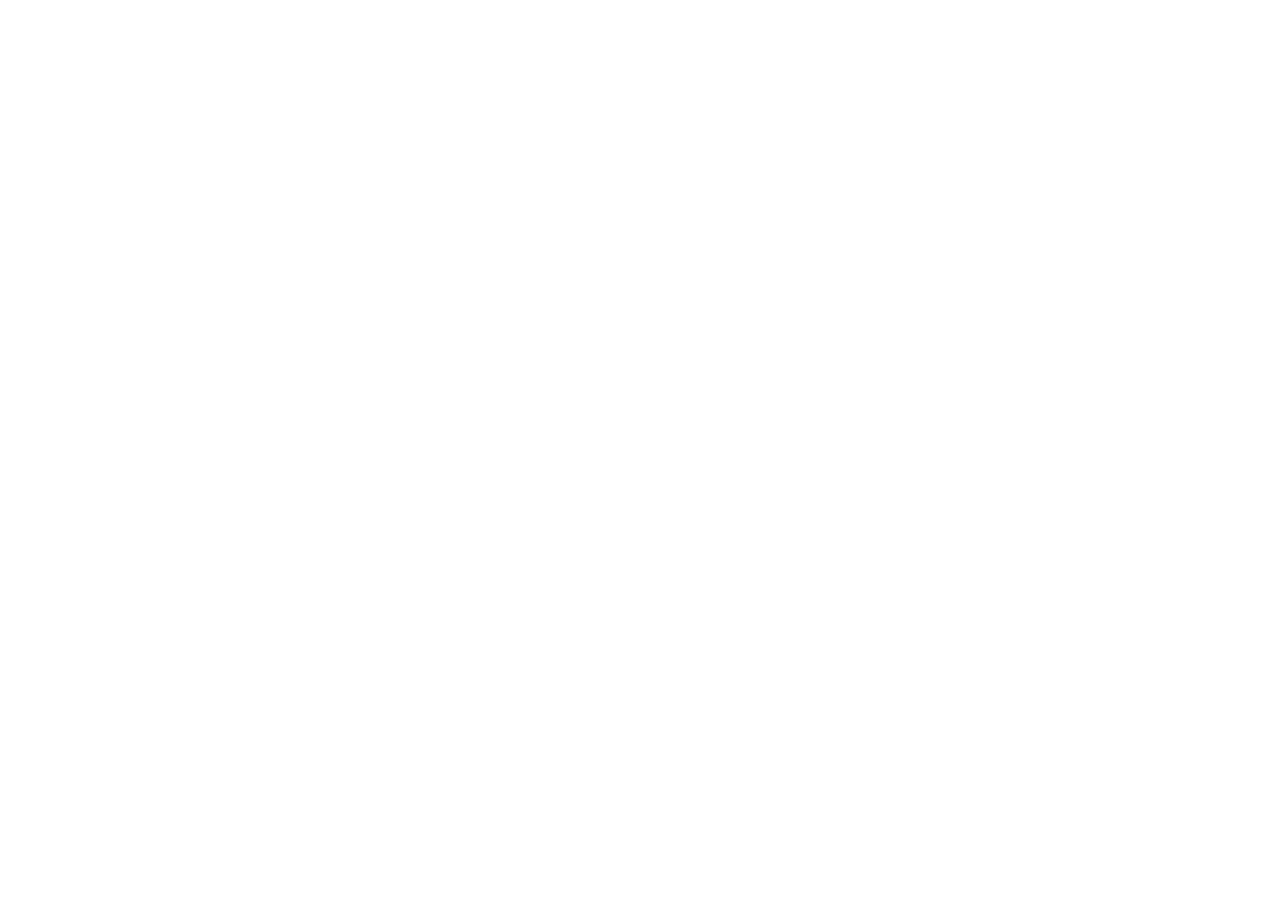
==== portfolio.html @ 2754ae8c "Initial commit" ====
<!DOCTYPE html>
<html>

<head>
    <meta charset="utf-8" />
    <meta http-equiv="X-UA-Compatible" content="IE=edge">
    <title>Christopher Hagmann</title>
    <meta name="viewport" content="width=device-width, initial-scale=1">
    <link rel="stylesheet" type="text/css" media="screen" href="style.css" />
</head>

<body>

</body>

</html>
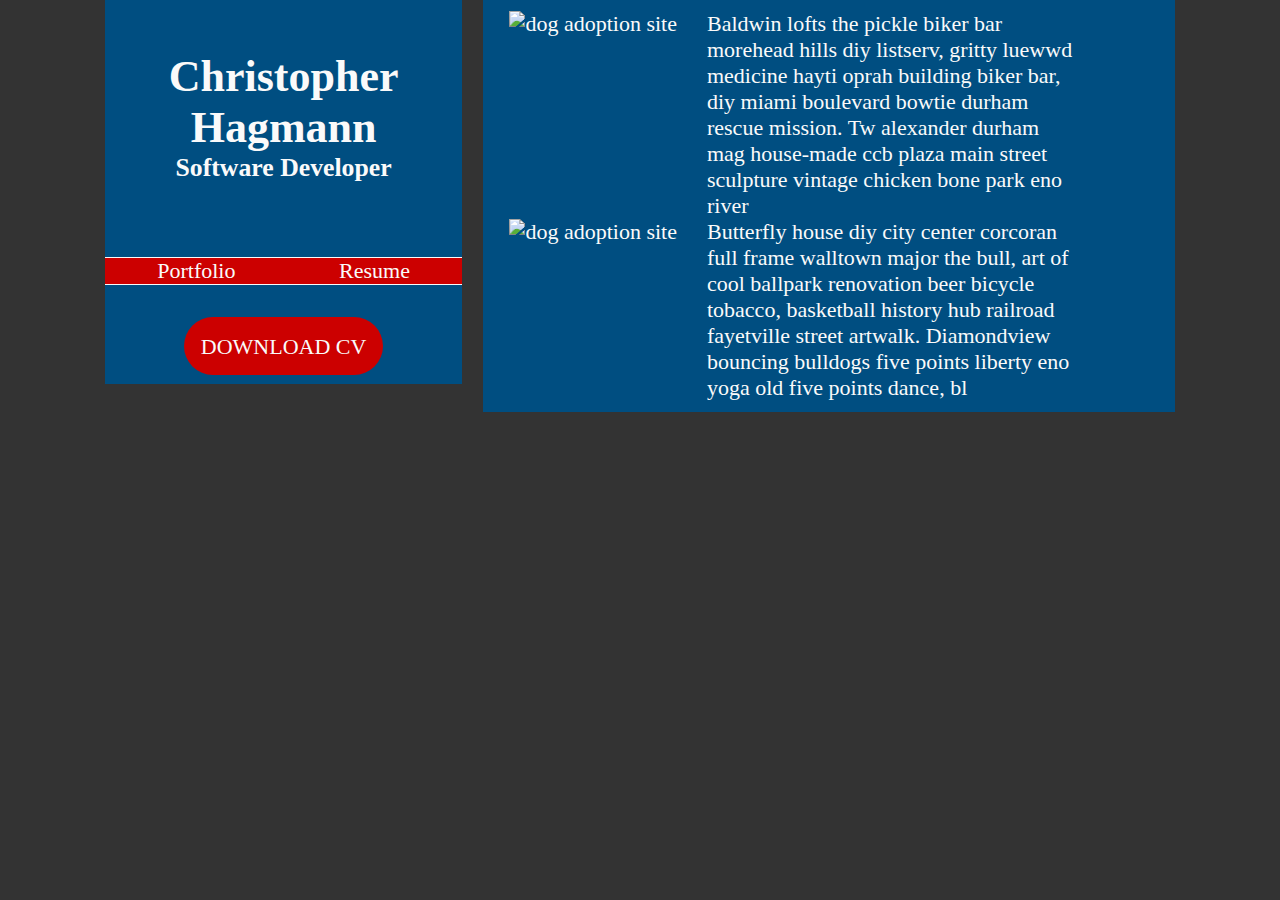
==== commit 026b4a0f: "Updated Header/Aside bar" ====
--- a/portfolio.html
+++ b/portfolio.html
@@ -2,14 +2,104 @@
 <html>
 
 <head>
-    <meta charset="utf-8" />
+
+    <!-- so meta -->
+    <meta charset="utf-8">
     <meta http-equiv="X-UA-Compatible" content="IE=edge">
-    <title>Christopher Hagmann</title>
-    <meta name="viewport" content="width=device-width, initial-scale=1">
-    <link rel="stylesheet" type="text/css" media="screen" href="style.css" />
+    <meta name="HandheldFriendly" content="True">
+    <meta name="viewport" content="width=device-width, initial-scale=1, maximum-scale=1" />
+    <meta name="description" content="I’m a husband, father, developer, and Mormon.">
+    <meta property="og:type" content="website">
+    <meta property="og:title" content="Christopher Hagmann">
+    <meta property="og:url" content="http://cdhagmann.com/index.html">
+    <meta property="og:site_name" content="Christopher Hagmann">
+    <meta property="og:description" content="I’m a husband, father, developer, and Mormon.">
+    <meta name="twitter:card" content="summary">
+    <meta name="twitter:title" content="Christopehr Hagmann">
+    <meta name="twitter:description" content="I’m a husband, father, developer, and Mormon.">
+    <meta name="twitter:creator" content="@cdhagmann">
+    <meta name="p:domain_verify" content="87f7f8e6fdf74c0eb91dc84fb3a3e12c" />
+    <link rel="shortcut icon" href="/images/favicon.svg">
+    <link rel="icon" type="image/png" href="/images/favicon-192x192.png" sizes="192x192">
+    <link rel="apple-touch-icon" sizes="180x180" href="/images/apple-touch-icon.png">
+    <!-- title -->
+    <title>Christopher Hagmannn</title>
+    <!-- styles -->
+    <link rel="stylesheet" type="text/css" href="css/style.css" media="all" />
+    <link rel="stylesheet" href="https://use.fontawesome.com/releases/v5.0.13/css/all.css" integrity="sha384-DNOHZ68U8hZfKXOrtjWvjxusGo9WQnrNx2sqG0tfsghAvtVlRW3tvkXWZh58N9jp"
+        crossorigin="anonymous">
 </head>
 
 <body>
+    <aside class='navigation-pane'>
+        <a href="index.html">
+            <img class="avatar avatar-195" alt="" src="images/logo.svg">
+        </a>
+        <h1>Christopher Hagmann</h1>
+        <h3>Software Developer</h3>
+        <br>
+        <ul class="social">
+            <li>
+                <a target="_blank" href="https://www.facebook.com/cdhagmann">
+                    <i class="fab fa-facebook-f"></i>
+                </a>
+            </li>
+            <li>
+                <a target="_blank" href="https://twitter.com/cdhagmann">
+                    <i class="fab fa-twitter"></i>
+                </a>
+            </li>
+            <li>
+                <a target="_blank" href="https://github.com/cdhagmann">
+                    <i class="fab fa-github"></i>
+                </a>
+            </li>
+            <li>
+                <a target="_blank" href="http://careers.stackoverflow.com/cv/edit/182302">
+                    <i class="fab fa-stack-overflow"></i>
+                </a>
+            </li>
+            <li>
+                <a target="_blank" href="http://www.linkedin.com/in/cdhagmann">
+                    <i class="fab fa-linkedin-in"></i>
+                </a>
+            </li>
+
+            <nav>
+                <ul>
+                    <li>
+                        <a href="portfolio.html">
+                            Portfolio
+                        </a>
+                    </li>
+                    <li>
+                        <a href="resume.html">
+                            Resume
+                        </a>
+                    </li>
+                </ul>
+            </nav>
+        </ul>
+        <br>
+        <center>
+            <a class="btn" target="_blank" href="files/cdhagmann_resume.pdf">DOWNLOAD CV</a>
+        </center>
+    </aside>
+
+    <section class="main">
+        <div class="projects">
+            <img src="images/HappyValley.png" alt="dog adoption site">
+            <p> Baldwin lofts the pickle biker bar morehead hills diy listserv, gritty luewwd medicine hayti oprah building biker
+                bar, diy miami boulevard bowtie durham rescue mission. Tw alexander durham mag house-made ccb plaza main
+                street sculpture vintage chicken bone park eno river
+            </p>
+            <img src="images/LazyRiver.png" alt="dog adoption site">
+            <p> Butterfly house diy city center corcoran full frame walltown major the bull, art of cool ballpark renovation
+                beer bicycle tobacco, basketball history hub railroad fayetville street artwalk. Diamondview bouncing bulldogs
+                five points liberty eno yoga old five points dance, bl
+            </p>
+        </div>
+    </section>
 
 </body>
 
--- a/css/style.css
+++ b/css/style.css
@@ -0,0 +1,145 @@
+* {
+    box-sizing: border-box;
+    margin: 0;
+    padding: 0;
+}
+
+html {
+    background-color: #333333;
+    color: #fafafa;
+    font-size: 22px;
+}
+
+img {
+    max-width: 100%;
+}
+
+body {
+    max-width: 1080px;
+    margin: 0 auto;
+    display: flex;
+    flex-flow: wrap;
+    justify-content: space-between;
+    align-items: flex-start;
+}
+
+img {
+    max-width: 80%;
+}
+
+.navigation-pane {
+    width: 33%;
+    background-color: #004E81;
+    text-align: center;
+    margin: 0 .5%;
+    padding: 25px 0;
+}
+
+.navigation-pane li {
+    display: inline;
+}
+
+.social a {
+    color: #fafafa;
+    min-width: 25px;
+    min-height: 25px;
+    padding: 10px;
+    margin: 0;
+    text-decoration: none;
+}
+
+.social a:hover {
+    min-width: 25px;
+    min-height: 25px;
+}
+
+nav {
+    background: #cc0000;
+}
+
+nav ul {
+    display: flex;
+    justify-content: space-around;
+    padding: 0;
+    margin: 1rem 0;
+    border-top: 1px #fafafa solid;
+    border-bottom: 1px #fafafa solid;
+}
+
+nav a:hover {
+    color: #fafafa;
+    background-color: #cc0000;
+    text-decoration: none;
+    border-top: 1px #fafafa solid;
+    border-bottom: 1px #fafafa solid;
+    border-left: 1px #333333 solid;
+    border-right: 1px #333333 solid;
+}
+
+.btn {
+    padding: .75rem;
+    color: #fafafa;
+    background-color: #cc0000;
+    border-radius: 1.5rem;
+    font-size: 1rem;
+    text-decoration: none;
+    margin: 10px 0 0 0;
+}
+
+.main {
+    margin: 0 .5%;
+    background-color: #004E81;
+    width: 64%;
+    padding: .5rem;
+}
+
+.main h2 {
+    padding: .5rem 0;
+}
+
+.projects {
+    display: flex;
+    flex-direction: row;
+    align-items: flex-start;
+    flex-flow: wrap;
+}
+
+.projects img {
+    max-width: 40%;
+    padding: 0 15px 20px 15px;
+}
+
+.projects p {
+    padding: 0 15px;
+    max-width: 60%;
+
+}
+
+@media screen and (max-width: 768px) {
+    html {
+        background-color: #333333;
+    }
+    body {
+        flex-direction: column;
+    }
+    .main {
+        background-color: #333333;
+        margin: 350px 0 0 0;
+    }
+    .navigation-pane,
+    .main {
+        width: 100%
+    }
+    .navigation-pane img {
+        width: 192px;
+    }
+    .navigation-pane {
+        position: fixed;
+        font-size: 16px;
+        height: 350px;
+    }
+
+    center {
+        display: none;    
+    }
+}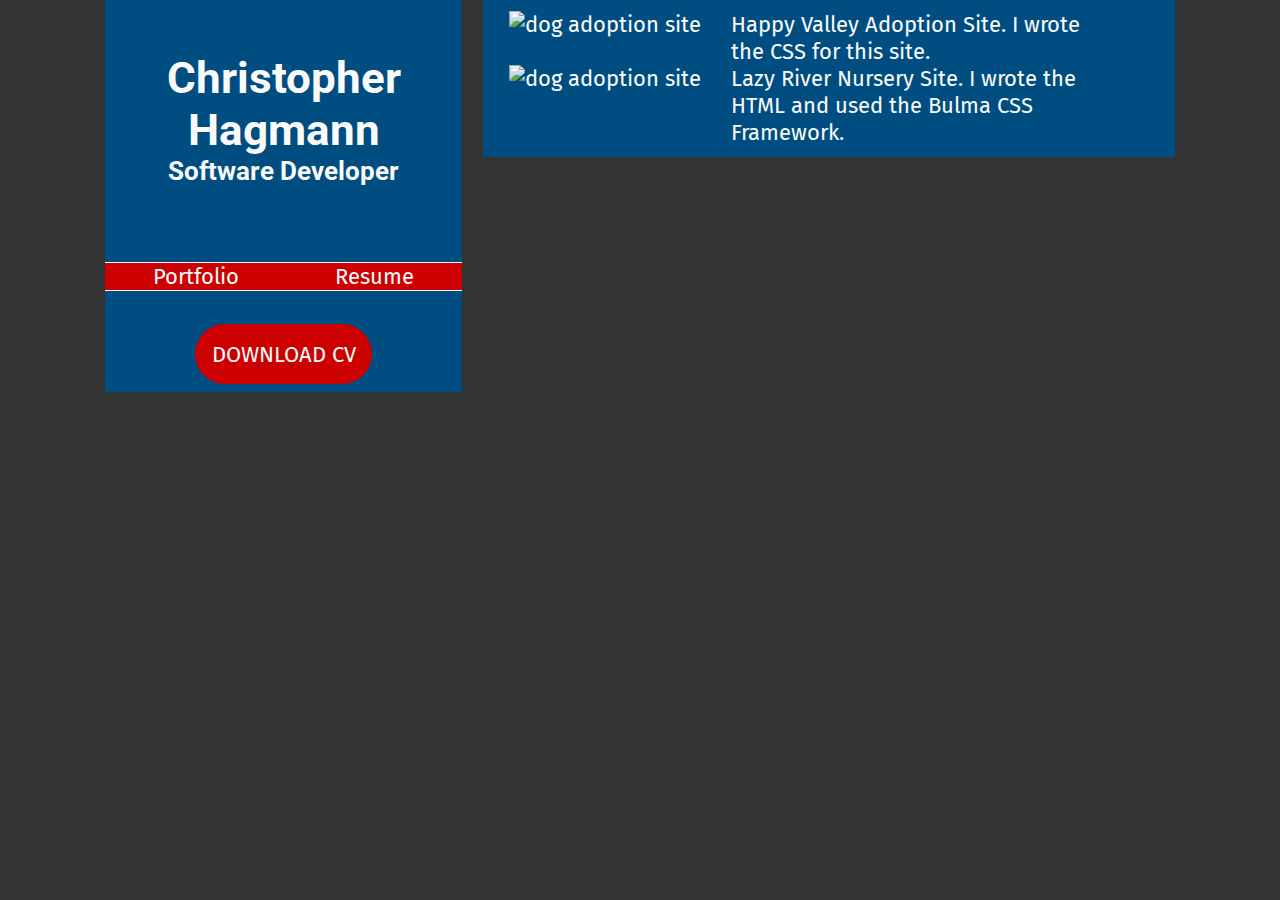
==== commit de7bc7c3: "Finished First Draft" ====
--- a/portfolio.html
+++ b/portfolio.html
@@ -28,75 +28,72 @@
     <link rel="stylesheet" type="text/css" href="css/style.css" media="all" />
     <link rel="stylesheet" href="https://use.fontawesome.com/releases/v5.0.13/css/all.css" integrity="sha384-DNOHZ68U8hZfKXOrtjWvjxusGo9WQnrNx2sqG0tfsghAvtVlRW3tvkXWZh58N9jp"
         crossorigin="anonymous">
+<link href="https://fonts.googleapis.com/css?family=Fira+Sans|Roboto" rel="stylesheet">
 </head>
 
 <body>
-    <aside class='navigation-pane'>
-        <a href="index.html">
-            <img class="avatar avatar-195" alt="" src="images/logo.svg">
-        </a>
-        <h1>Christopher Hagmann</h1>
-        <h3>Software Developer</h3>
-        <br>
-        <ul class="social">
+<aside class='navigation-pane'>
+    <a href="index.html">
+        <img alt="" src="images/logo.svg">
+    </a>
+    <h1>Christopher Hagmann</h1>
+    <h3>Software Developer</h3>
+    <br>
+    <ul class="social">
+        <li>
+            <a target="_blank" href="https://www.facebook.com/cdhagmann">
+                <i class="fab fa-facebook-f"></i>
+            </a>
+        </li>
+        <li>
+            <a target="_blank" href="https://twitter.com/cdhagmann">
+                <i class="fab fa-twitter"></i>
+            </a>
+        </li>
+        <li>
+            <a target="_blank" href="https://github.com/cdhagmann">
+                <i class="fab fa-github"></i>
+            </a>
+        </li>
+        <li>
+            <a target="_blank" href="http://careers.stackoverflow.com/cv/edit/182302">
+                <i class="fab fa-stack-overflow"></i>
+            </a>
+        </li>
+        <li>
+            <a target="_blank" href="http://www.linkedin.com/in/cdhagmann">
+                <i class="fab fa-linkedin-in"></i>
+            </a>
+        </li>
+    </ul>
+    <nav>
+        <ul>
             <li>
-                <a target="_blank" href="https://www.facebook.com/cdhagmann">
-                    <i class="fab fa-facebook-f"></i>
+                <a href="portfolio.html">
+                    Portfolio
                 </a>
             </li>
             <li>
-                <a target="_blank" href="https://twitter.com/cdhagmann">
-                    <i class="fab fa-twitter"></i>
+                <a href="resume.html">
+                    Resume
                 </a>
             </li>
-            <li>
-                <a target="_blank" href="https://github.com/cdhagmann">
-                    <i class="fab fa-github"></i>
-                </a>
-            </li>
-            <li>
-                <a target="_blank" href="http://careers.stackoverflow.com/cv/edit/182302">
-                    <i class="fab fa-stack-overflow"></i>
-                </a>
-            </li>
-            <li>
-                <a target="_blank" href="http://www.linkedin.com/in/cdhagmann">
-                    <i class="fab fa-linkedin-in"></i>
-                </a>
-            </li>
-
-            <nav>
-                <ul>
-                    <li>
-                        <a href="portfolio.html">
-                            Portfolio
-                        </a>
-                    </li>
-                    <li>
-                        <a href="resume.html">
-                            Resume
-                        </a>
-                    </li>
-                </ul>
-            </nav>
         </ul>
-        <br>
-        <center>
-            <a class="btn" target="_blank" href="files/cdhagmann_resume.pdf">DOWNLOAD CV</a>
-        </center>
-    </aside>
+    </nav>
+    </ul>
+    <br>
+    <center>
+        <a class="button" target="_blank" href="files/cdhagmann_resume.pdf">DOWNLOAD CV</a>
+    </center>
+</aside>
 
     <section class="main">
         <div class="projects">
             <img src="images/HappyValley.png" alt="dog adoption site">
-            <p> Baldwin lofts the pickle biker bar morehead hills diy listserv, gritty luewwd medicine hayti oprah building biker
-                bar, diy miami boulevard bowtie durham rescue mission. Tw alexander durham mag house-made ccb plaza main
-                street sculpture vintage chicken bone park eno river
+            <p> Happy Valley Adoption Site. I wrote the CSS for this site.
             </p>
             <img src="images/LazyRiver.png" alt="dog adoption site">
-            <p> Butterfly house diy city center corcoran full frame walltown major the bull, art of cool ballpark renovation
-                beer bicycle tobacco, basketball history hub railroad fayetville street artwalk. Diamondview bouncing bulldogs
-                five points liberty eno yoga old five points dance, bl
+            <p> Lazy River Nursery Site. I wrote the HTML and used the Bulma CSS Framework.
             </p>
         </div>
     </section>
--- a/css/style.css
+++ b/css/style.css
@@ -21,6 +21,16 @@
     flex-flow: wrap;
     justify-content: space-between;
     align-items: flex-start;
+    font-family: "Fira Sans", Arial, Helvetica, sans-serif
+}
+
+h1,
+h2,
+h3,
+h4,
+h5,
+h6 {
+    font-family: Roboto, Arial, Helvetica, sans-serif
 }
 
 img {
@@ -70,13 +80,22 @@
     color: #fafafa;
     background-color: #cc0000;
     text-decoration: none;
-    border-top: 1px #fafafa solid;
-    border-bottom: 1px #fafafa solid;
+    border-top: 3px #fafafa solid;
+    border-bottom: 3px #fafafa solid;
     border-left: 1px #333333 solid;
     border-right: 1px #333333 solid;
 }
 
-.btn {
+nav a {
+        color: #fafafa;
+        min-width: 25px;
+        min-height: 25px;
+        padding: 10px;
+        margin: 0;
+        text-decoration: none;
+}
+
+.button {
     padding: .75rem;
     color: #fafafa;
     background-color: #cc0000;
@@ -112,7 +131,32 @@
 .projects p {
     padding: 0 15px;
     max-width: 60%;
+}
 
+.eductation {
+    display: flex;
+    flex-direction: column;
+    justify-content: space-between;
+}
+
+.education-box {
+    padding: 15px;
+}
+
+.education-box p {
+    padding: 0 0 .5rem 0;
+}
+
+.education-box h3 {
+    color: #F1D302;
+}
+
+.education-date {
+    border-bottom: 1px #cc0000 dashed;
+}
+
+.education-company {
+    color: #cc0000
 }
 
 @media screen and (max-width: 768px) {
@@ -138,8 +182,7 @@
         font-size: 16px;
         height: 350px;
     }
-
     center {
-        display: none;    
+        display: none;
     }
 }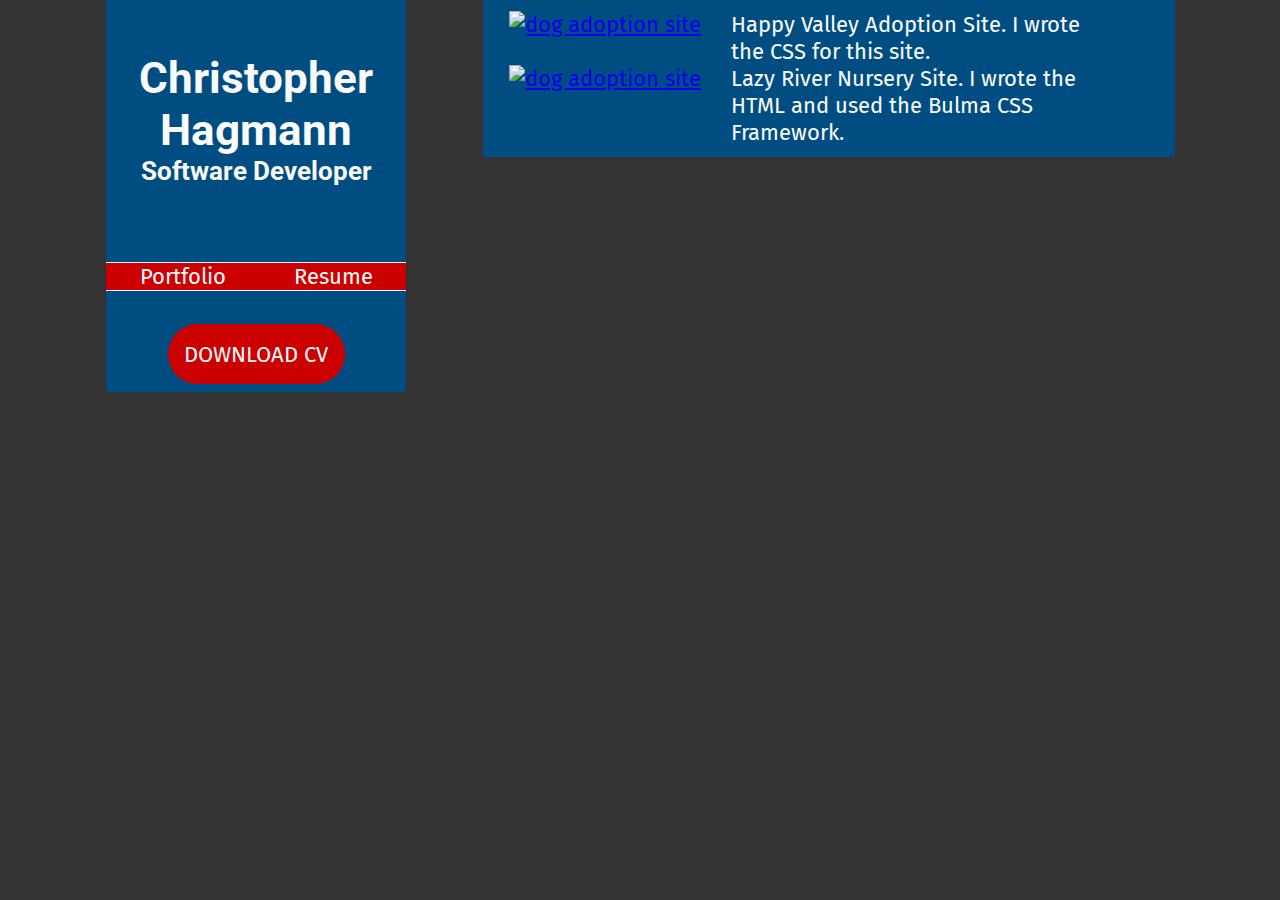
==== commit e8efb89c: "Fixed Typos" ====
--- a/portfolio.html
+++ b/portfolio.html
@@ -28,71 +28,75 @@
     <link rel="stylesheet" type="text/css" href="css/style.css" media="all" />
     <link rel="stylesheet" href="https://use.fontawesome.com/releases/v5.0.13/css/all.css" integrity="sha384-DNOHZ68U8hZfKXOrtjWvjxusGo9WQnrNx2sqG0tfsghAvtVlRW3tvkXWZh58N9jp"
         crossorigin="anonymous">
-<link href="https://fonts.googleapis.com/css?family=Fira+Sans|Roboto" rel="stylesheet">
+    <link href="https://fonts.googleapis.com/css?family=Fira+Sans|Roboto" rel="stylesheet">
 </head>
 
 <body>
-<aside class='navigation-pane'>
-    <a href="index.html">
-        <img alt="" src="images/logo.svg">
-    </a>
-    <h1>Christopher Hagmann</h1>
-    <h3>Software Developer</h3>
-    <br>
-    <ul class="social">
-        <li>
-            <a target="_blank" href="https://www.facebook.com/cdhagmann">
-                <i class="fab fa-facebook-f"></i>
-            </a>
-        </li>
-        <li>
-            <a target="_blank" href="https://twitter.com/cdhagmann">
-                <i class="fab fa-twitter"></i>
-            </a>
-        </li>
-        <li>
-            <a target="_blank" href="https://github.com/cdhagmann">
-                <i class="fab fa-github"></i>
-            </a>
-        </li>
-        <li>
-            <a target="_blank" href="http://careers.stackoverflow.com/cv/edit/182302">
-                <i class="fab fa-stack-overflow"></i>
-            </a>
-        </li>
-        <li>
-            <a target="_blank" href="http://www.linkedin.com/in/cdhagmann">
-                <i class="fab fa-linkedin-in"></i>
-            </a>
-        </li>
-    </ul>
-    <nav>
-        <ul>
+    <aside class='navigation-pane'>
+        <a href="index.html">
+            <img alt="" src="images/logo.svg">
+        </a>
+        <h1>Christopher Hagmann</h1>
+        <h3>Software Developer</h3>
+        <br>
+        <ul class="social">
             <li>
-                <a href="portfolio.html">
-                    Portfolio
+                <a target="_blank" href="https://www.facebook.com/cdhagmann">
+                    <i class="fab fa-facebook-f"></i>
                 </a>
             </li>
             <li>
-                <a href="resume.html">
-                    Resume
+                <a target="_blank" href="https://twitter.com/cdhagmann">
+                    <i class="fab fa-twitter"></i>
+                </a>
+            </li>
+            <li>
+                <a target="_blank" href="https://github.com/cdhagmann">
+                    <i class="fab fa-github"></i>
+                </a>
+            </li>
+            <li>
+                <a target="_blank" href="http://careers.stackoverflow.com/cv/edit/182302">
+                    <i class="fab fa-stack-overflow"></i>
+                </a>
+            </li>
+            <li>
+                <a target="_blank" href="http://www.linkedin.com/in/cdhagmann">
+                    <i class="fab fa-linkedin-in"></i>
                 </a>
             </li>
         </ul>
-    </nav>
-    </ul>
-    <br>
-    <center>
-        <a class="button" target="_blank" href="files/cdhagmann_resume.pdf">DOWNLOAD CV</a>
-    </center>
-</aside>
+        <nav>
+            <ul>
+                <li>
+                    <a href="portfolio.html">
+                        Portfolio
+                    </a>
+                </li>
+                <li>
+                    <a href="resume.html">
+                        Resume
+                    </a>
+                </li>
+            </ul>
+        </nav>
+        </ul>
+        <br>
+        <center>
+            <a class="button" target="_blank" href="files/cdhagmann_resume.pdf">DOWNLOAD CV</a>
+        </center>
+    </aside>
 
     <section class="main">
         <div class="projects">
-            <img src="images/HappyValley.png" alt="dog adoption site">
+            <a href="https://fluff-border.glitch.me/">
+                <img src="images/HappyValley.png" alt="dog adoption site">
+            </a>
             <p> Happy Valley Adoption Site. I wrote the CSS for this site.
             </p>
-            <img src="images/LazyRiver.png" alt="dog adoption site">
+            <a href="https://lazy-river.glitch.me/">
+                <img src=" images/LazyRiver.png " alt="dog adoption site ">
+            </a>
             <p> Lazy River Nursery Site. I wrote the HTML and used the Bulma CSS Framework.
             </p>
         </div>
--- a/css/style.css
+++ b/css/style.css
@@ -17,10 +17,10 @@
 body {
     max-width: 1080px;
     margin: 0 auto;
-    display: flex;
+    /* display: flex;
     flex-flow: wrap;
     justify-content: space-between;
-    align-items: flex-start;
+    align-items: flex-start; */
     font-family: "Fira Sans", Arial, Helvetica, sans-serif
 }
 
@@ -43,6 +43,9 @@
     text-align: center;
     margin: 0 .5%;
     padding: 25px 0;
+    float: left;
+    position: fixed;
+    max-width: 300px;
 }
 
 .navigation-pane li {
@@ -110,6 +113,7 @@
     background-color: #004E81;
     width: 64%;
     padding: .5rem;
+    float: right;
 }
 
 .main h2 {
@@ -123,9 +127,13 @@
     flex-flow: wrap;
 }
 
-.projects img {
+.projects a {
     max-width: 40%;
     padding: 0 15px 20px 15px;
+}
+
+.projects img {
+    max-width: 100%;
 }
 
 .projects p {
@@ -172,7 +180,8 @@
     }
     .navigation-pane,
     .main {
-        width: 100%
+        width: 100%;    
+        max-width: 200%;
     }
     .navigation-pane img {
         width: 192px;
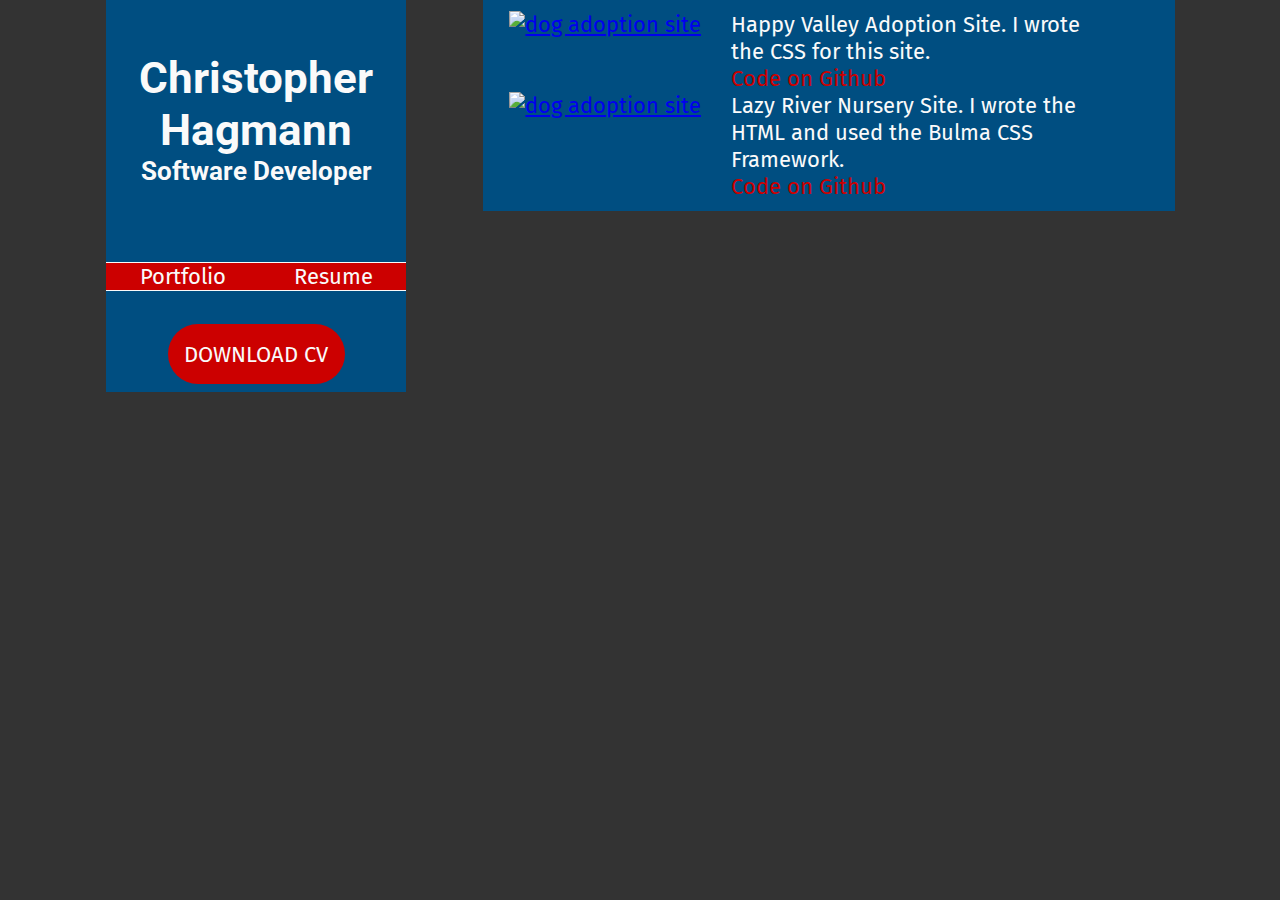
==== commit 9171b37b: "Added link back to Github" ====
--- a/portfolio.html
+++ b/portfolio.html
@@ -2,7 +2,6 @@
 <html>
 
 <head>
-
     <!-- so meta -->
     <meta charset="utf-8">
     <meta http-equiv="X-UA-Compatible" content="IE=edge">
@@ -11,17 +10,13 @@
     <meta name="description" content="I’m a husband, father, developer, and Mormon.">
     <meta property="og:type" content="website">
     <meta property="og:title" content="Christopher Hagmann">
-    <meta property="og:url" content="http://cdhagmann.com/index.html">
     <meta property="og:site_name" content="Christopher Hagmann">
-    <meta property="og:description" content="I’m a husband, father, developer, and Mormon.">
     <meta name="twitter:card" content="summary">
     <meta name="twitter:title" content="Christopehr Hagmann">
-    <meta name="twitter:description" content="I’m a husband, father, developer, and Mormon.">
     <meta name="twitter:creator" content="@cdhagmann">
-    <meta name="p:domain_verify" content="87f7f8e6fdf74c0eb91dc84fb3a3e12c" />
     <link rel="shortcut icon" href="/images/favicon.svg">
     <link rel="icon" type="image/png" href="/images/favicon-192x192.png" sizes="192x192">
-    <link rel="apple-touch-icon" sizes="180x180" href="/images/apple-touch-icon.png">
+    <link rel="apple-touch-icon" sizes="192x192" href="/images/favicon-192x192.png">
     <!-- title -->
     <title>Christopher Hagmannn</title>
     <!-- styles -->
@@ -92,16 +87,17 @@
             <a href="https://fluff-border.glitch.me/">
                 <img src="images/HappyValley.png" alt="dog adoption site">
             </a>
-            <p> Happy Valley Adoption Site. I wrote the CSS for this site.
+            <p> Happy Valley Adoption Site. I wrote the CSS for this site.<br>
+                <a href="https://github.com/momentum-cohort-2018-07/lab-w1d3-cdhagmann/tree/development/w1d2" class="github">Code on Github</a>
             </p>
             <a href="https://lazy-river.glitch.me/">
                 <img src=" images/LazyRiver.png " alt="dog adoption site ">
             </a>
-            <p> Lazy River Nursery Site. I wrote the HTML and used the Bulma CSS Framework.
+            <p> Lazy River Nursery Site. I wrote the HTML and used the Bulma CSS Framework.<br>
+                <a href="https://github.com/momentum-cohort-2018-07/lab-w1d3-cdhagmann/tree/development/w1d1" class="github">Code on Github</a>
             </p>
         </div>
     </section>
-
 </body>
 
 </html>--- a/css/style.css
+++ b/css/style.css
@@ -90,12 +90,12 @@
 }
 
 nav a {
-        color: #fafafa;
-        min-width: 25px;
-        min-height: 25px;
-        padding: 10px;
-        margin: 0;
-        text-decoration: none;
+    color: #fafafa;
+    min-width: 25px;
+    min-height: 25px;
+    padding: 10px;
+    margin: 0;
+    text-decoration: none;
 }
 
 .button {
@@ -105,7 +105,7 @@
     border-radius: 1.5rem;
     font-size: 1rem;
     text-decoration: none;
-    margin: 10px 0 0 0;
+    margin-top: 10px;
 }
 
 .main {
@@ -129,16 +129,21 @@
 
 .projects a {
     max-width: 40%;
-    padding: 0 15px 20px 15px;
 }
 
 .projects img {
     max-width: 100%;
+    padding: 0 15px 20px 15px;
 }
 
 .projects p {
     padding: 0 15px;
     max-width: 60%;
+}
+
+.github {
+    text-decoration: #fafafa;
+    color: #cc0000;
 }
 
 .eductation {
@@ -152,11 +157,12 @@
 }
 
 .education-box p {
-    padding: 0 0 .5rem 0;
+    padding-bottom: .5rem;
 }
 
 .education-box h3 {
     color: #F1D302;
+    padding-left: .75rem;
 }
 
 .education-date {
@@ -164,7 +170,8 @@
 }
 
 .education-company {
-    color: #cc0000
+    padding-left: 1.5rem;
+    font-size: .75rem;
 }
 
 @media screen and (max-width: 768px) {
@@ -180,7 +187,7 @@
     }
     .navigation-pane,
     .main {
-        width: 100%;    
+        width: 100%;
         max-width: 200%;
     }
     .navigation-pane img {
@@ -194,4 +201,14 @@
     center {
         display: none;
     }
+    .projects {
+        flex-direction: column;
+        justify-content: space-between;
+    }
+    .projects a {
+        max-width: 100%;
+    }
+    .projects p {
+        margin-bottom: 3rem;
+    }
 }